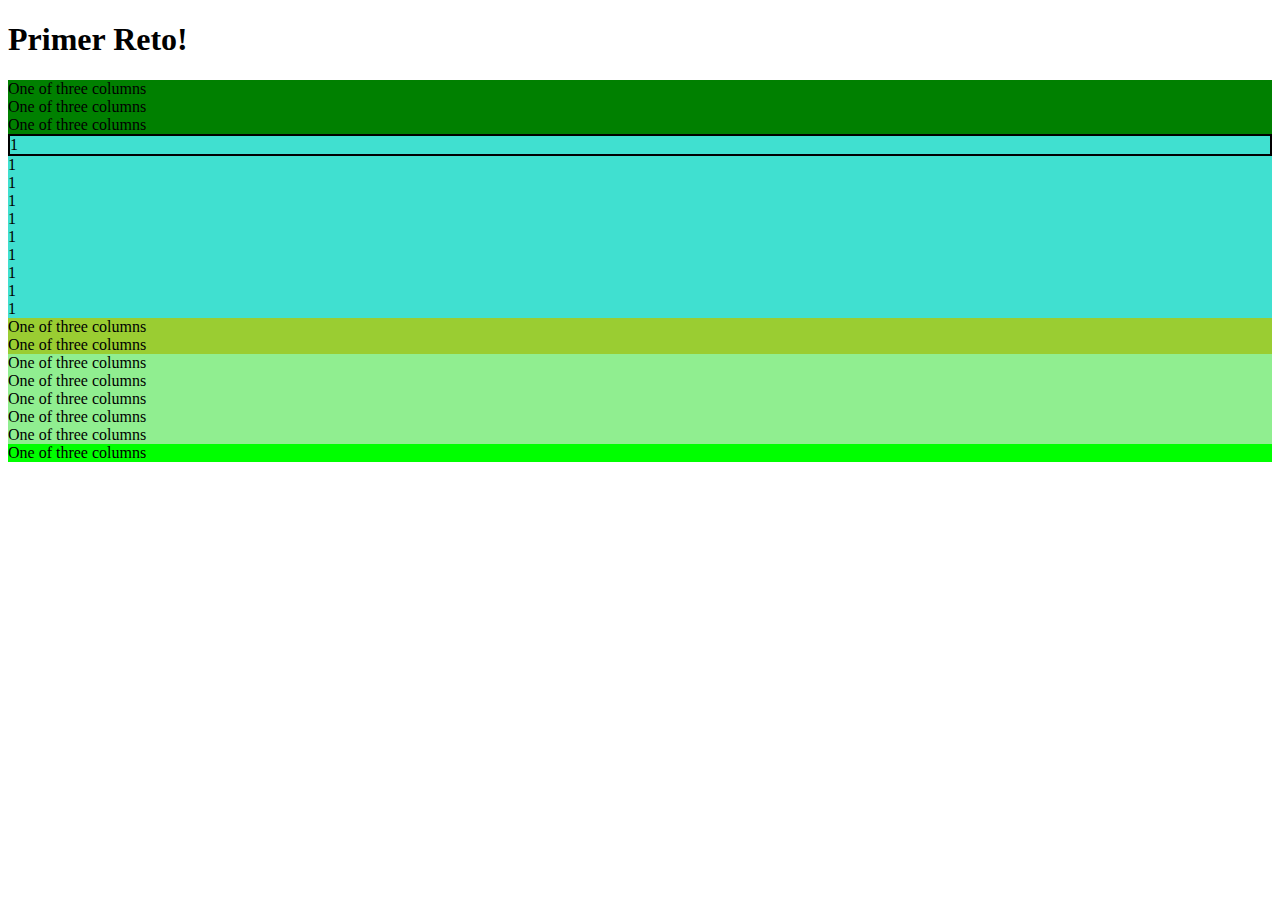
==== grilla-bootstrap/reto1.html @ 55b8cd55 "Primer commit curso bootstrap" ====
<!doctype html>
<html lang="en">
  <head>
    <meta charset="utf-8">
    <meta http-equiv="X-UA-Compatible" content="IE=edge">
    <meta name="viewport" content="width=device-width, initial-scale=1">
    <!-- The above 3 meta tags *must* come first in the head; any other head content must come *after* these tags -->
    <title>hello jairo</title>

    <!-- Bootstrap -->
    <link rel="stylesheet" href="https://stackpath.bootstrapcdn.com/bootstrap/4.1.3/css/bootstrap.min.css" integrity="sha384-MCw98/SFnGE8fJT3GXwEOngsV7Zt27NXFoaoApmYm81iuXoPkFOJwJ8ERdknLPMO" crossorigin="anonymous">

    <!-- HTML5 shim and Respond.js for IE8 support of HTML5 elements and media queries -->
    <!-- WARNING: Respond.js doesn't work if you view the page via file:// -->
    <!--[if lt IE 9]>
      <script src="https://oss.maxcdn.com/html5shiv/3.7.3/html5shiv.min.js"></script>
      <script src="https://oss.maxcdn.com/respond/1.4.2/respond.min.js"></script>
    <![endif]-->
  </head>
  <body>
    <h1>Primer Reto!</h1>

    <div class="container">
        <!--Primera Fila -->
        <div class="row" style="background: green;"" >
          <div class="col-3">
            One of three columns
          </div>
          <div class="col-3" >
            One of three columns
          </div>
          <div class="col-3">
            One of three columns
          </div>
        </div>

        <!--Segunda  Fila -->
        <div class="row text-center" style="background: turquoise;" >
            <div class="col" style=" border: 2px solid black" >
              1
            </div>
            <div class="col" >
                1
            </div>
            <div class="col">
              1
            </div>
            <div class="col">
                1
              </div>
              <div class="col" >
                1
              </div>
              <div class="col">
                1
              </div>
              <div class="col">
                1
              </div>
              <div class="col" >
                1
              </div>
              <div class="col">
                1
              </div>
              <div class="col">
                1
              </div>
          </div>

        <!--Tercera Fila -->
        <div class="row" style="background:yellowgreen;"" >
            <div class="col">
              One of three columns
            </div>
            <div class="col" >
              One of three columns
            </div>
          </div>
  
        <!--Cuarta Fila -->
        <div class="row text-center" style="background:lightgreen;"" >
            <div class="col">
              One of three columns
            </div>
            <div class="col" >
              One of three columns
            </div>
            <div class="col">
                One of three columns
              </div>
              <div class="col" >
                One of three columns
              </div>
              <div class="col" >
                One of three columns
              </div>
          </div>
        <div class="row" style ="background: lime;">
          <div class="col" >
            One of three columns
          </div>
        </div>
      </div>

    <!-- jQuery (necessary for Bootstrap's JavaScript plugins) -->
    <script src="https://code.jquery.com/jquery-1.12.4.min.js" integrity="sha384-nvAa0+6Qg9clwYCGGPpDQLVpLNn0fRaROjHqs13t4Ggj3Ez50XnGQqc/r8MhnRDZ" crossorigin="anonymous"></script>
    <!-- Include all compiled plugins (below), or include individual files as needed -->
    <script src="https://stackpath.bootstrapcdn.com/bootstrap/3.4.1/js/bootstrap.min.js" integrity="sha384-aJ21OjlMXNL5UyIl/XNwTMqvzeRMZH2w8c5cRVpzpU8Y5bApTppSuUkhZXN0VxHd" crossorigin="anonymous"></script>
  </body>
</html>
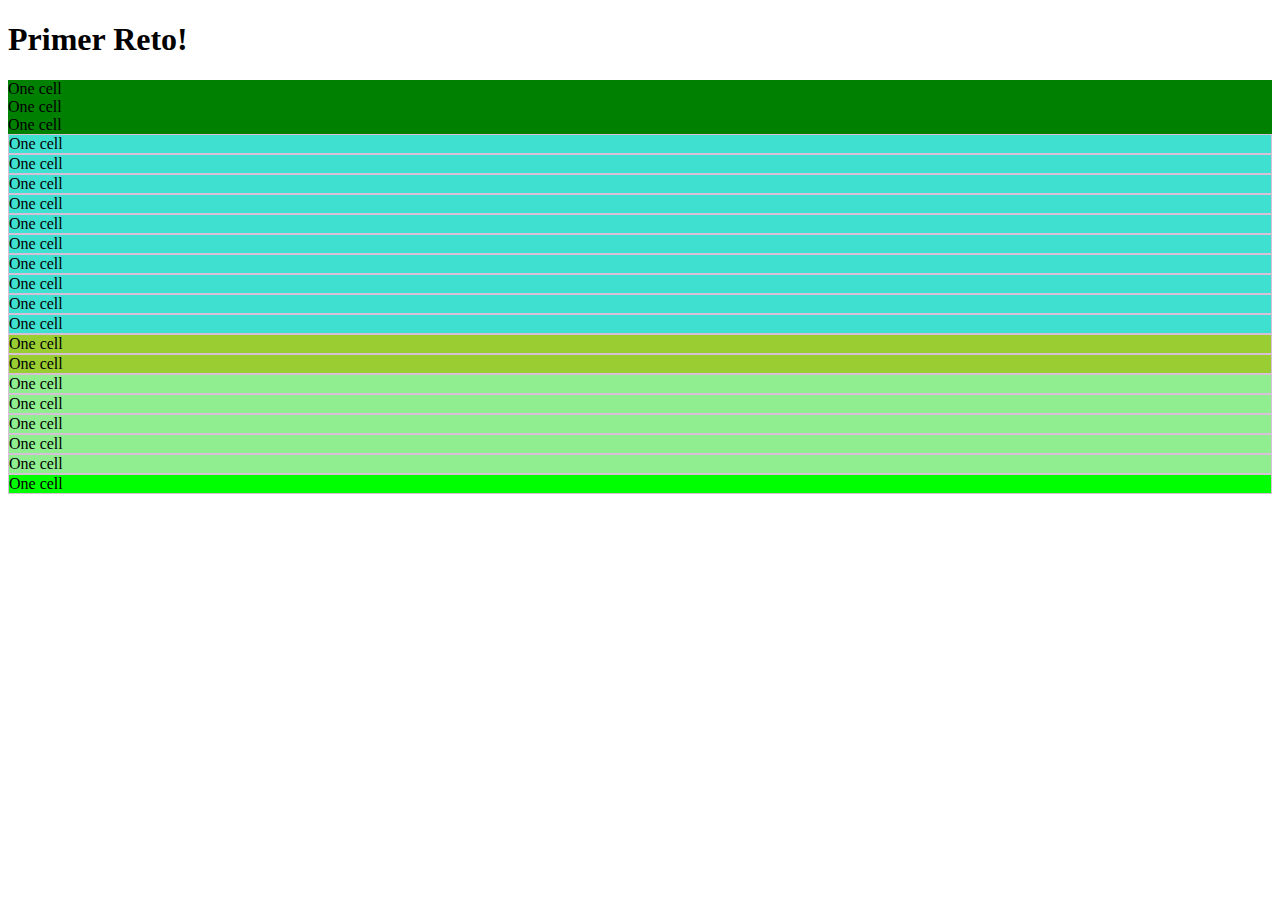
==== commit 6c99c2ac: "Agregando el reto curso bootstrap" ====
--- a/grilla-bootstrap/reto1.html
+++ b/grilla-bootstrap/reto1.html
@@ -5,7 +5,7 @@
     <meta http-equiv="X-UA-Compatible" content="IE=edge">
     <meta name="viewport" content="width=device-width, initial-scale=1">
     <!-- The above 3 meta tags *must* come first in the head; any other head content must come *after* these tags -->
-    <title>hello jairo</title>
+    <title>Primer Reto jairo</title>
 
     <!-- Bootstrap -->
     <link rel="stylesheet" href="https://stackpath.bootstrapcdn.com/bootstrap/4.1.3/css/bootstrap.min.css" integrity="sha384-MCw98/SFnGE8fJT3GXwEOngsV7Zt27NXFoaoApmYm81iuXoPkFOJwJ8ERdknLPMO" crossorigin="anonymous">
@@ -16,6 +16,12 @@
       <script src="https://oss.maxcdn.com/html5shiv/3.7.3/html5shiv.min.js"></script>
       <script src="https://oss.maxcdn.com/respond/1.4.2/respond.min.js"></script>
     <![endif]-->
+    <style>
+        .col{
+            border: thistle 1px solid ;
+        }
+        </style>
+
   </head>
   <body>
     <h1>Primer Reto!</h1>
@@ -24,81 +30,81 @@
         <!--Primera Fila -->
         <div class="row" style="background: green;"" >
           <div class="col-3">
-            One of three columns
+            One cell
           </div>
           <div class="col-3" >
-            One of three columns
+            One cell
           </div>
           <div class="col-3">
-            One of three columns
+            One cell
           </div>
         </div>
 
         <!--Segunda  Fila -->
         <div class="row text-center" style="background: turquoise;" >
-            <div class="col" style=" border: 2px solid black" >
-              1
+            <div class="col" >
+                One cell
             </div>
             <div class="col" >
-                1
+                One cell
             </div>
             <div class="col">
-              1
+              One cell
             </div>
             <div class="col">
-                1
+                One cell
               </div>
               <div class="col" >
-                1
+                One cell
               </div>
               <div class="col">
-                1
+                One cell
               </div>
               <div class="col">
-                1
+                One cell
               </div>
               <div class="col" >
-                1
+                One cell
               </div>
               <div class="col">
-                1
+                One cell
               </div>
               <div class="col">
-                1
+                One cell
               </div>
           </div>
 
         <!--Tercera Fila -->
         <div class="row" style="background:yellowgreen;"" >
             <div class="col">
-              One of three columns
+              One cell
             </div>
             <div class="col" >
-              One of three columns
+              One cell
             </div>
           </div>
   
         <!--Cuarta Fila -->
         <div class="row text-center" style="background:lightgreen;"" >
             <div class="col">
-              One of three columns
+              One cell
             </div>
             <div class="col" >
-              One of three columns
+              One cell
             </div>
             <div class="col">
-                One of three columns
+                One cell
               </div>
               <div class="col" >
-                One of three columns
+                One cell
               </div>
               <div class="col" >
-                One of three columns
+                One cell
               </div>
           </div>
         <div class="row" style ="background: lime;">
           <div class="col" >
-            One of three columns
+            One cell
           </div>
         </div>
       </div>
